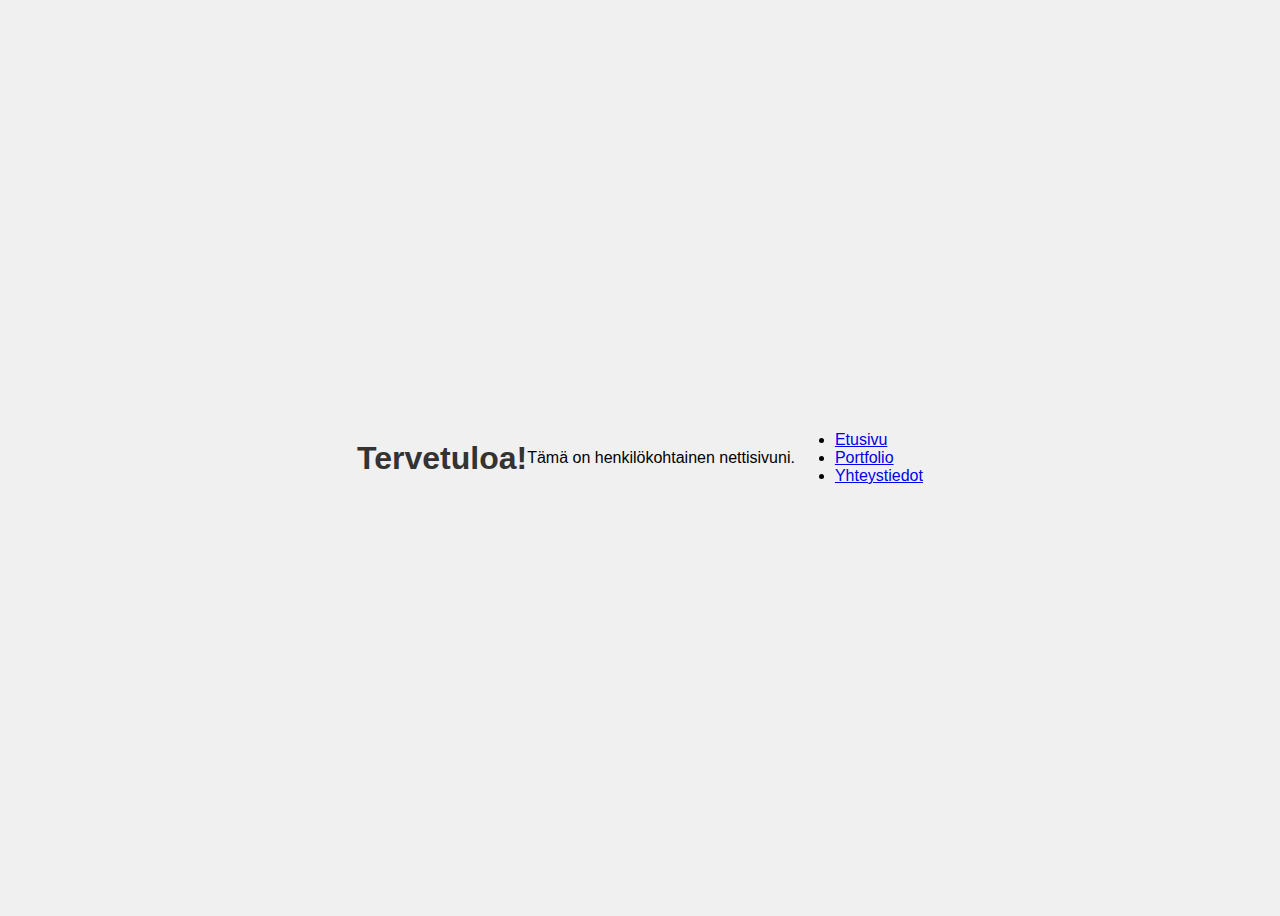
==== index.html @ 3f76f464 "Update index.html" ====
<!DOCTYPE html>
<html lang="fi">
<head>
    <meta charset="UTF-8">
    <meta name="viewport" content="width=device-width, initial-scale=1.0">
    <title>Kotisivut</title>
    <link rel="stylesheet" href="tyylitiedosto.css">
</head>
<body>
<div class="center">
        <p><h1>Tervetuloa!</h1></p>
    <p>Tämä on henkilökohtainen nettisivuni.</p>
    <ul>
        <li><a href="https://koodiananas.github.io/">Etusivu</a></li>
        <li><a href="https://koodiananas.github.io/portfolio.html">Portfolio</a></li>
        <li><a href="https://koodiananas.github.io/yhteystiedot.html">Yhteystiedot</a></li>
    </ul>
</div>
</body>
</html>
---- tyylitiedosto.css ----
body {
    background-color: #f0f0f0;
    font-family: Arial, sans-serif;
}
h1 {
    color: #333;
}

.center {
    display: flex;
    justify-content: center;
    align-items: center;
    height: 100vh;
    margin: 0;
	font-family: Arial, sans-serif;
}
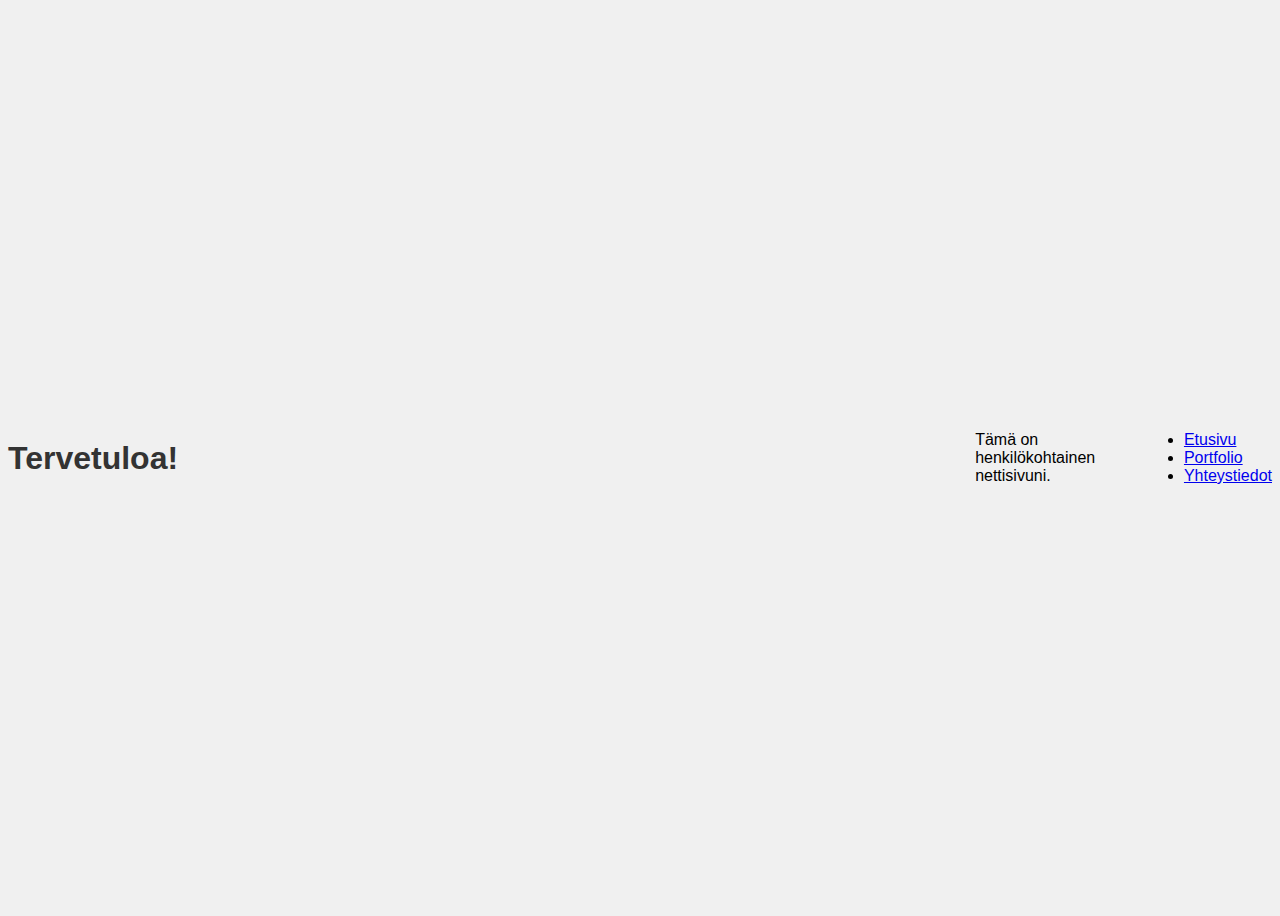
==== commit 2030c144: "rivivaihto" ====
--- a/index.html
+++ b/index.html
@@ -8,8 +8,9 @@
 </head>
 <body>
 <div class="center">
-        <p><h1>Tervetuloa!</h1></p>
-    <p>Tämä on henkilökohtainen nettisivuni.</p>
+        <div class="otsikko"><p><h1>Tervetuloa!</h1></p></div>
+		<div class="break"></div>
+		<div class="alaotsikko"><p>Tämä on henkilökohtainen nettisivuni.</p></div>
     <ul>
         <li><a href="https://koodiananas.github.io/">Etusivu</a></li>
         <li><a href="https://koodiananas.github.io/portfolio.html">Portfolio</a></li>
--- a/tyylitiedosto.css
+++ b/tyylitiedosto.css
@@ -14,4 +14,7 @@
     margin: 0;
 	font-family: Arial, sans-serif;
 }
-
+.break {
+  flex-basis: 100%;
+  height: 0;
+}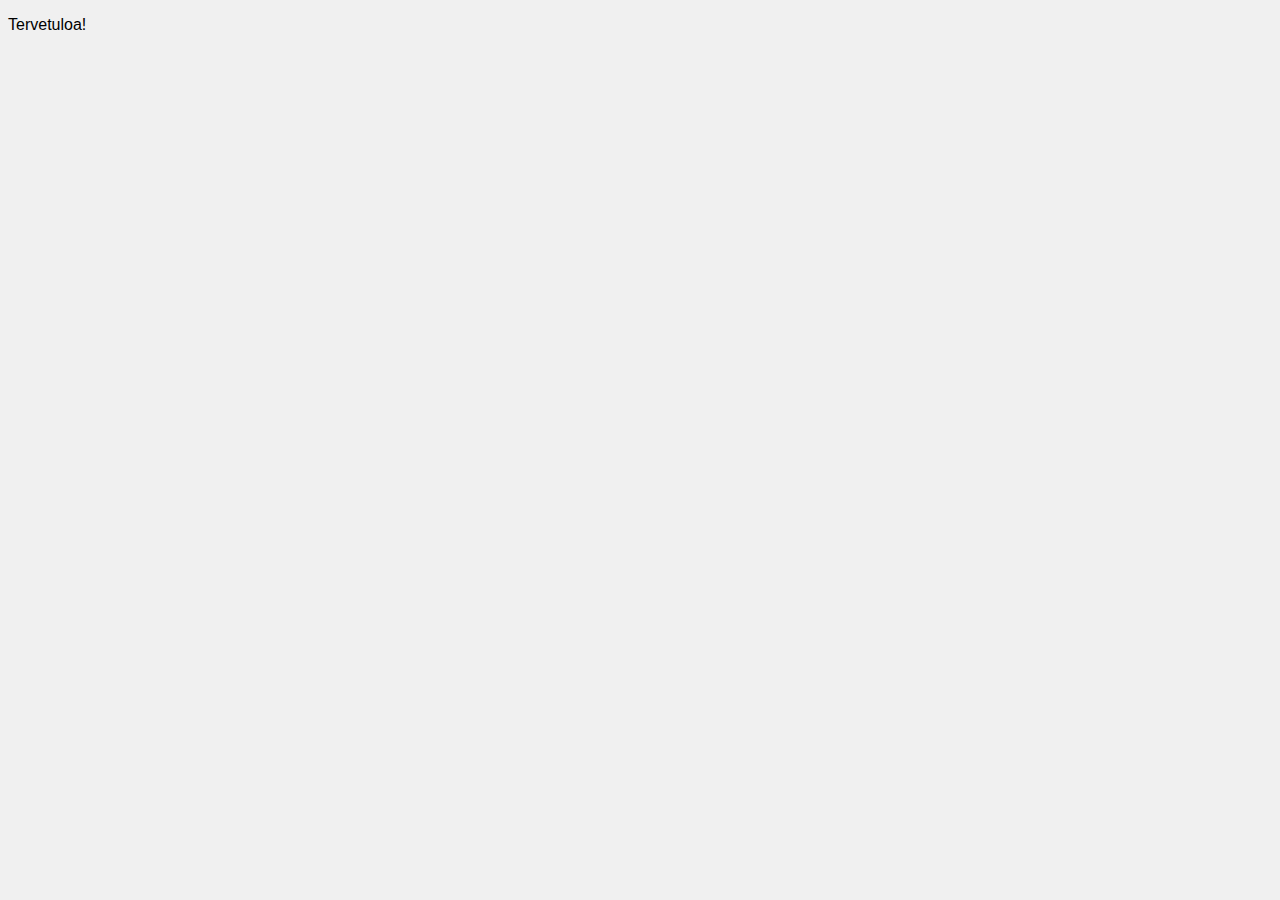
==== commit 2906c02b: "Update index.html" ====
--- a/index.html
+++ b/index.html
@@ -7,15 +7,16 @@
     <link rel="stylesheet" href="tyylitiedosto.css">
 </head>
 <body>
-<div class="center">
-        <div class="otsikko"><p><h1>Tervetuloa!</h1></p></div>
-		<div class="break"></div>
-		<div class="alaotsikko"><p>Tämä on henkilökohtainen nettisivuni.</p></div>
-    <ul>
-        <li><a href="https://koodiananas.github.io/">Etusivu</a></li>
-        <li><a href="https://koodiananas.github.io/portfolio.html">Portfolio</a></li>
-        <li><a href="https://koodiananas.github.io/yhteystiedot.html">Yhteystiedot</a></li>
-    </ul>
+
+<div class="container">
+  <div class="otsikko">
+  <p>Tervetuloa!</p>
+  </div>
+  <div class="item"></div>
+  <div class="item"></div>
 </div>
+
+
+
 </body>
-</html>
+</html>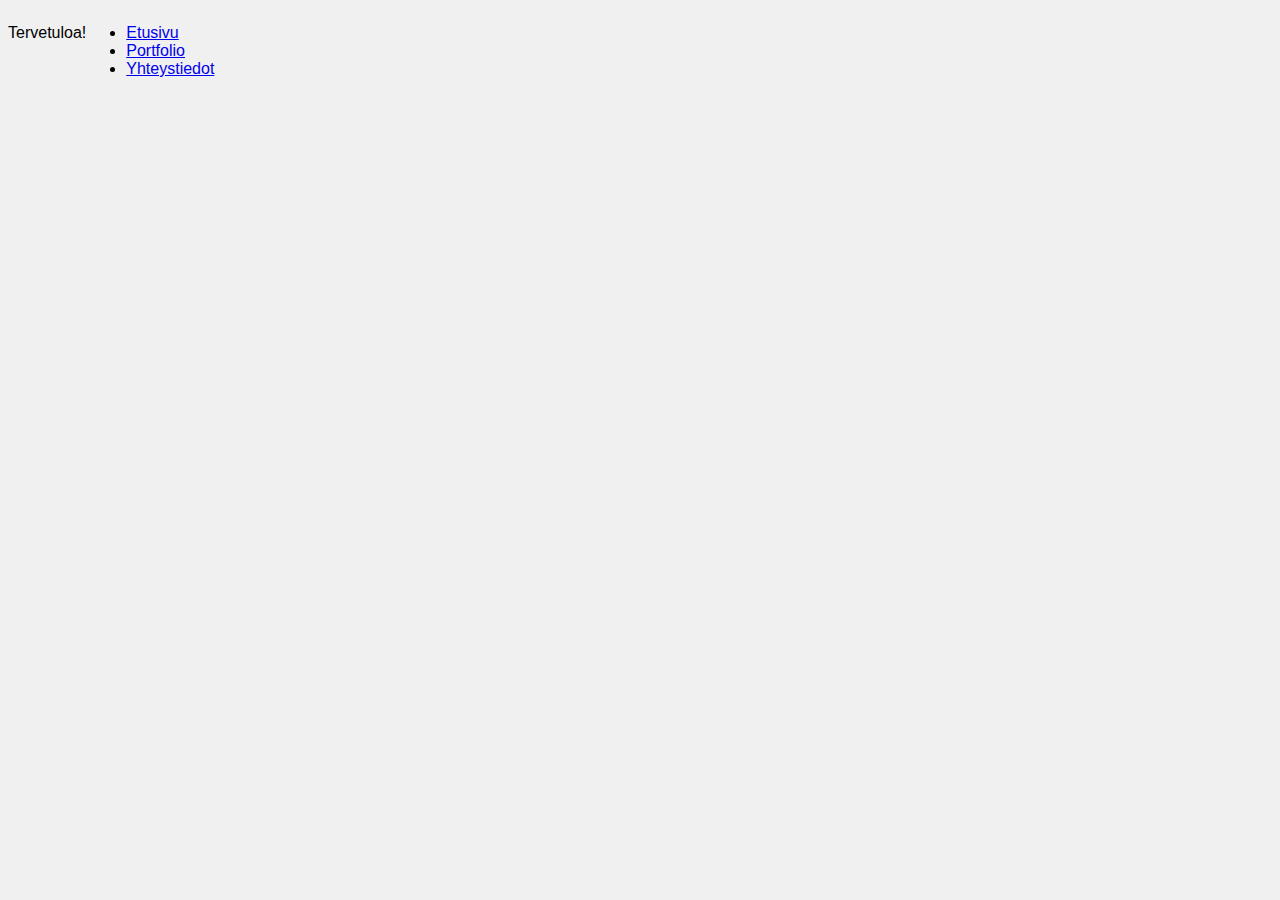
==== commit d93def87: "linkit" ====
--- a/index.html
+++ b/index.html
@@ -9,11 +9,17 @@
 <body>
 
 <div class="container">
-  <div class="otsikko">
-  <p>Tervetuloa!</p>
-  </div>
-  <div class="item"></div>
-  <div class="item"></div>
+	<div class="otsikko">
+	<p>Tervetuloa!</p>
+	</div>
+	<div class="alaotsikko"></div>
+	<div class="linkit">
+		<ul>
+        <li><a href="https://koodiananas.github.io/">Etusivu</a></li>
+        <li><a href="https://koodiananas.github.io/portfolio.html">Portfolio</a></li>
+        <li><a href="https://koodiananas.github.io/yhteystiedot.html">Yhteystiedot</a></li>
+		</ul>
+	</div>
 </div>
 
 
--- a/tyylitiedosto.css
+++ b/tyylitiedosto.css
@@ -17,4 +17,21 @@
 .break {
   flex-basis: 100%;
   height: 0;
+}
+
+.otsikko {
+	font-family: Arial, sans-serif;
+}
+
+.container {
+  display: flex;
+  flex-wrap: wrap;
+}
+
+.alaotsikko {
+	font-family: Arial, sans-serif;
+}
+
+.linkit {
+	font-family: Arial, sans-serif;
 }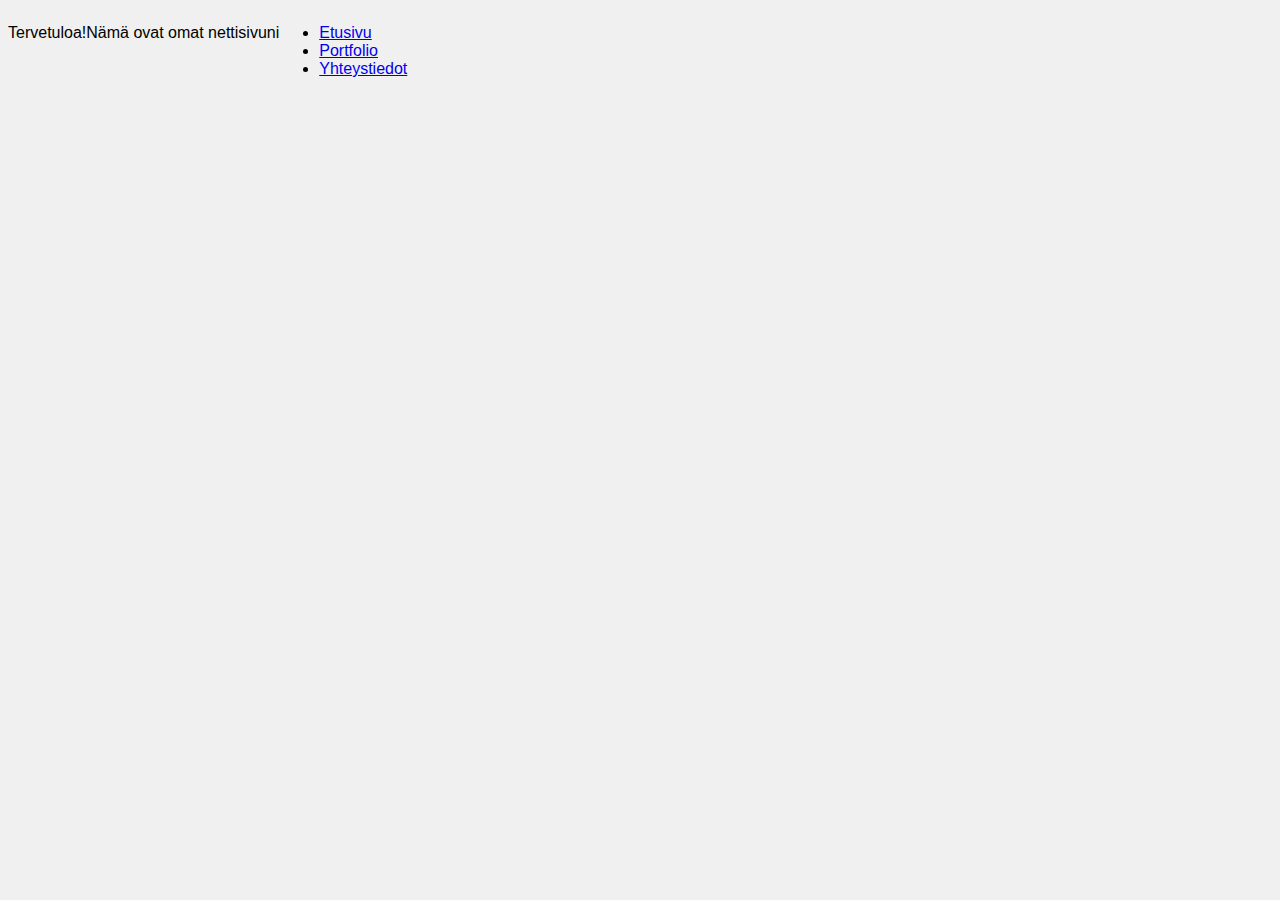
==== commit d2fc7f50: "Update index.html" ====
--- a/index.html
+++ b/index.html
@@ -12,7 +12,9 @@
 	<div class="otsikko">
 	<p>Tervetuloa!</p>
 	</div>
-	<div class="alaotsikko"></div>
+	<div class="alaotsikko">
+	<p>Nämä ovat omat nettisivuni</p>
+	</div>
 	<div class="linkit">
 		<ul>
         <li><a href="https://koodiananas.github.io/">Etusivu</a></li>
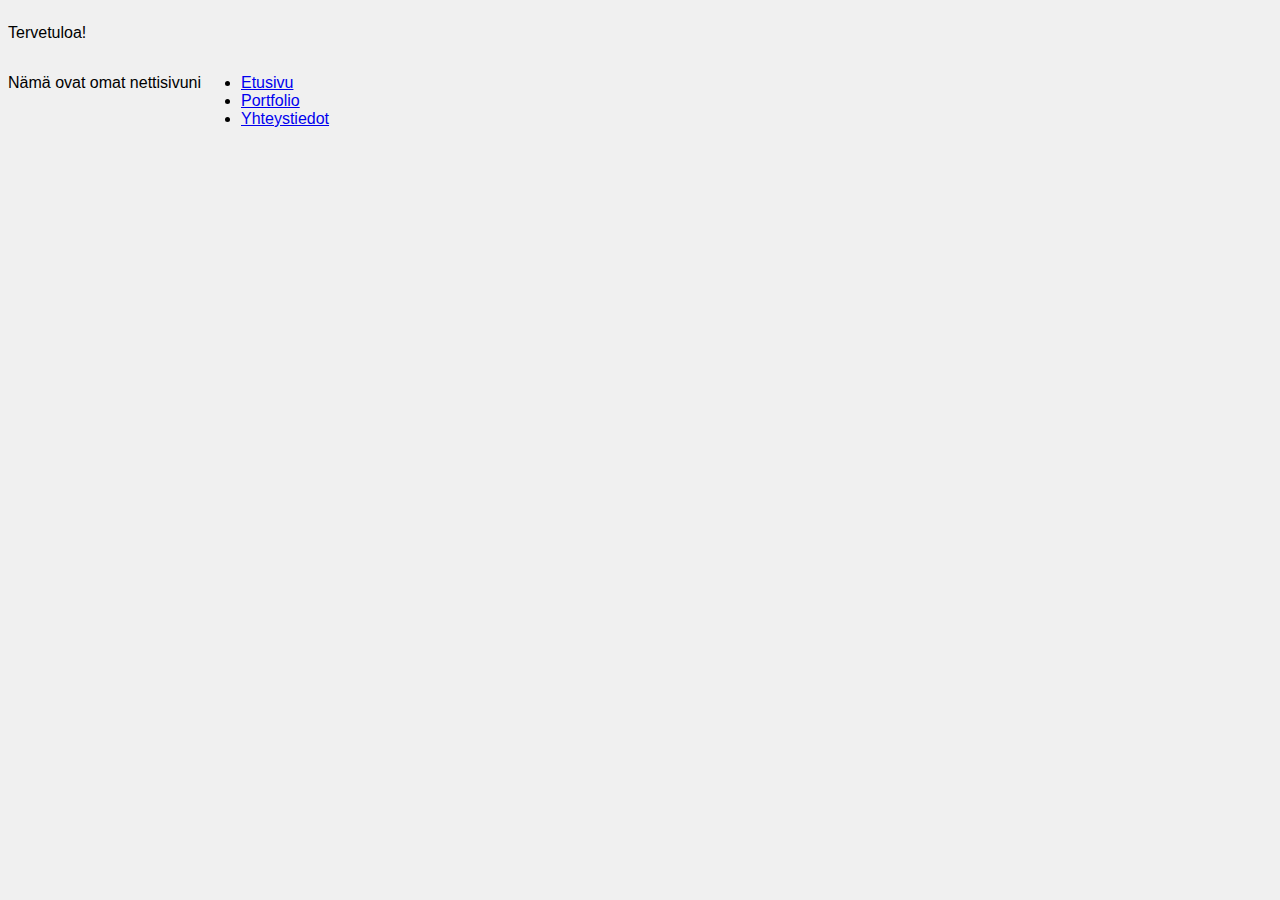
==== commit 890ca2f5: "Update index.html" ====
--- a/index.html
+++ b/index.html
@@ -12,6 +12,7 @@
 	<div class="otsikko">
 	<p>Tervetuloa!</p>
 	</div>
+	<div class="break"></div>
 	<div class="alaotsikko">
 	<p>Nämä ovat omat nettisivuni</p>
 	</div>
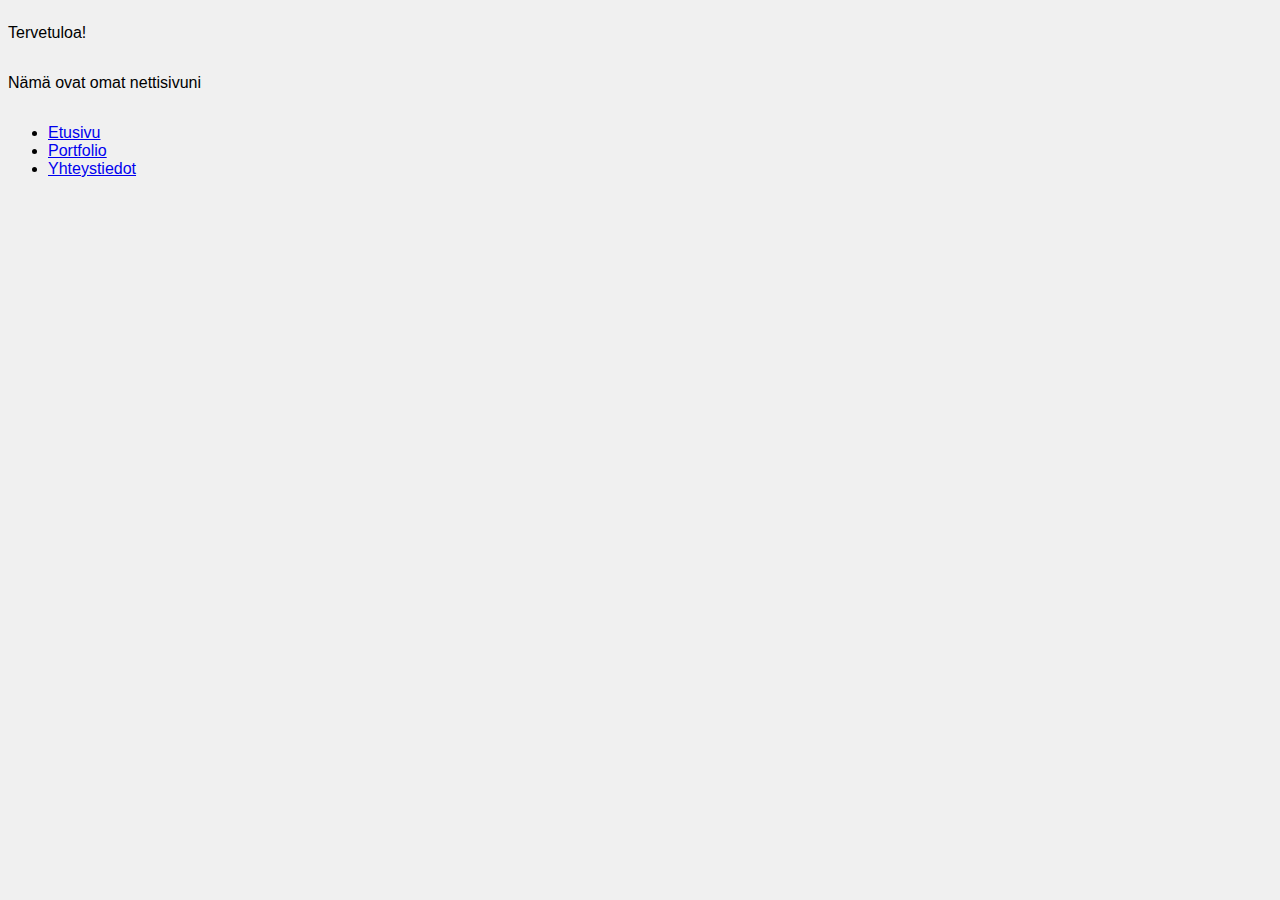
==== commit a2a93f5b: "Update index.html" ====
--- a/index.html
+++ b/index.html
@@ -16,6 +16,7 @@
 	<div class="alaotsikko">
 	<p>Nämä ovat omat nettisivuni</p>
 	</div>
+	<div class="break"></div>
 	<div class="linkit">
 		<ul>
         <li><a href="https://koodiananas.github.io/">Etusivu</a></li>
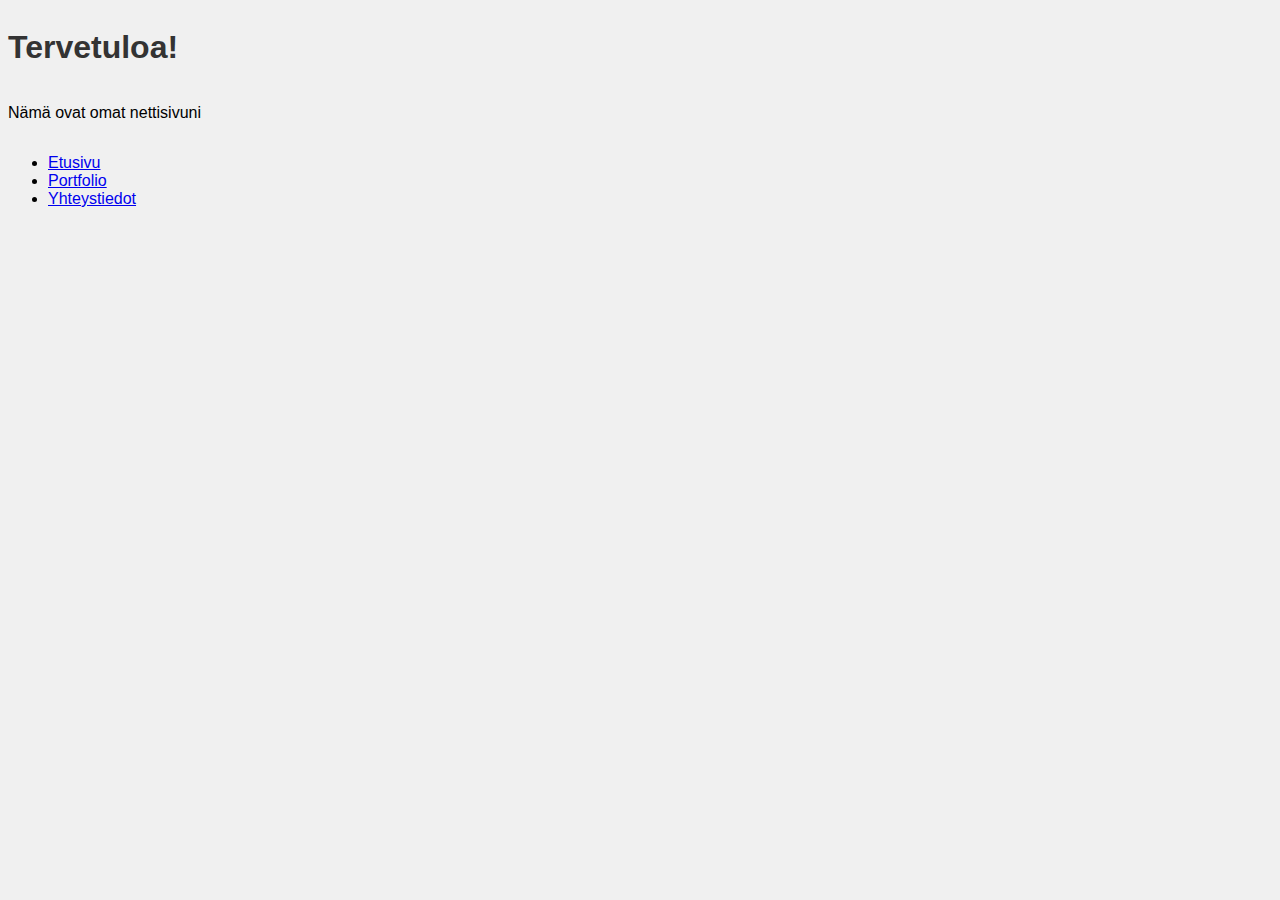
==== commit 96187e5f: "Update index.html" ====
--- a/index.html
+++ b/index.html
@@ -10,7 +10,7 @@
 
 <div class="container">
 	<div class="otsikko">
-	<p>Tervetuloa!</p>
+	<h1>Tervetuloa!</h1>
 	</div>
 	<div class="break"></div>
 	<div class="alaotsikko">
--- a/tyylitiedosto.css
+++ b/tyylitiedosto.css
@@ -6,14 +6,13 @@
     color: #333;
 }
 
-.center {
-    display: flex;
-    justify-content: center;
-    align-items: center;
-    height: 100vh;
-    margin: 0;
-	font-family: Arial, sans-serif;
+.container {
+  display: flex;
+  flex-wrap: wrap;
+
 }
+
+
 .break {
   flex-basis: 100%;
   height: 0;
@@ -23,10 +22,6 @@
 	font-family: Arial, sans-serif;
 }
 
-.container {
-  display: flex;
-  flex-wrap: wrap;
-}
 
 .alaotsikko {
 	font-family: Arial, sans-serif;
